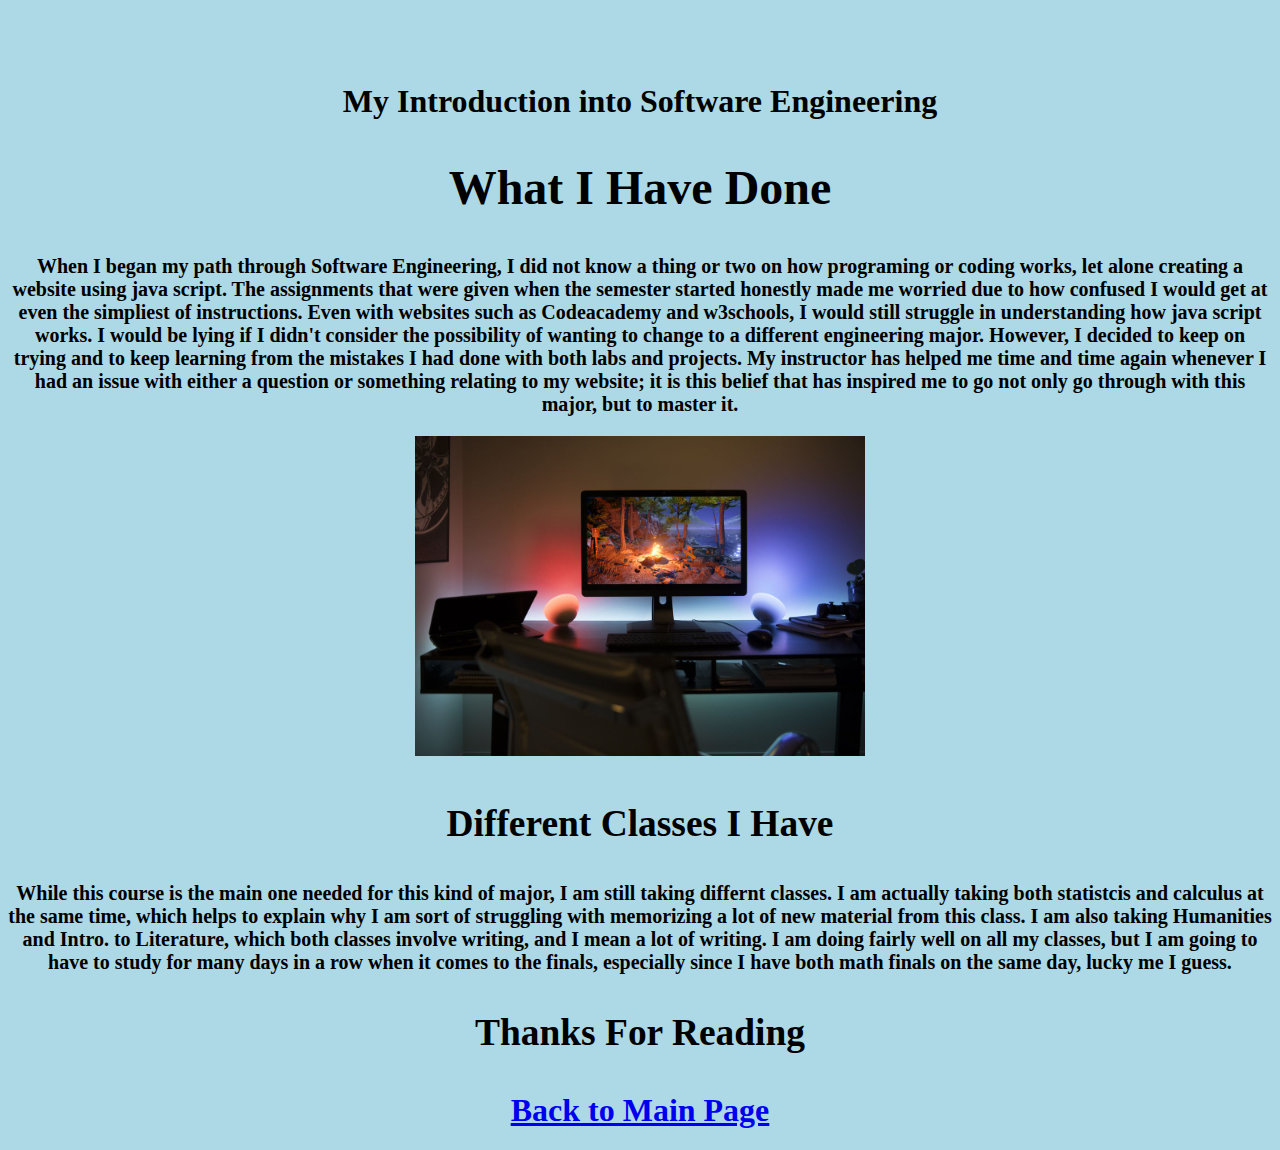
==== index.htm @ d482765e "Update index.htm" ====
<!DOCTYPE html>
<html lang="en-US">
  <head>
    <title>About Me</title>
    <link rel="stylesheet" type="text/css" href="css/style.css"> 
    
  </head>
  <body>
  <canvas id="myCanvas" width="425" height="50">
  Your browser does not support the HTML5 canvas tag.</canvas>   
    <h1>My Introduction into Software Engineering<h/h1> 
    <h2>What I Have Done</h2> 
      <p>
   When I began my path through Software Engineering, I did not know a thing or two on how programing or coding works, let alone creating
   a website using java script. The assignments that were given when the semester started honestly made me worried due to how confused I 
   would get at even the simpliest of instructions. Even with websites such as Codeacademy and w3schools, I would still struggle in 
   understanding how java script works. I would be lying if I didn't consider the possibility of wanting to change to a different 
   engineering major. However, I decided to keep on trying and to keep learning from the mistakes I had done with both labs and projects. 
   My instructor has helped me time and time again whenever I had an issue with either a question or something relating to my website; 
   it is this belief that has inspired me to go not only go through with this major, but to master it.
      </p> 
    <img src="HUE_GO_GAMING_01.0.jpg" alt="Computer Setup" width="450" height="320">  
    <h3>Different Classes I Have</h3>
      <p>
   While this course is the main one needed for this kind of major, I am still taking differnt classes. I am actually taking both 
   statistcis and calculus at the same time, which helps to explain why I am sort of struggling with memorizing a lot of new material 
   from this class. I am also taking Humanities and Intro. to Literature, which both classes involve writing, and I mean a lot of
   writing. I am doing fairly well on all my classes, but I am going to have to study for many days in a row when it comes to the finals, 
   especially since I have both math finals on the same day, lucky me I guess. 
      </p> 
    <h3>Thanks For Reading</h3>
    <a href="https://mmachado9571.github.io/website/index.html">Back to Main Page</a>
  </body> 
</html>
---- css/style.css ----
body {
    background-color: lightblue;
}

h1 {
    color: black;
    text-align: center;
}    

p {
    font-family: verdane;
    font-size: 20px;
}
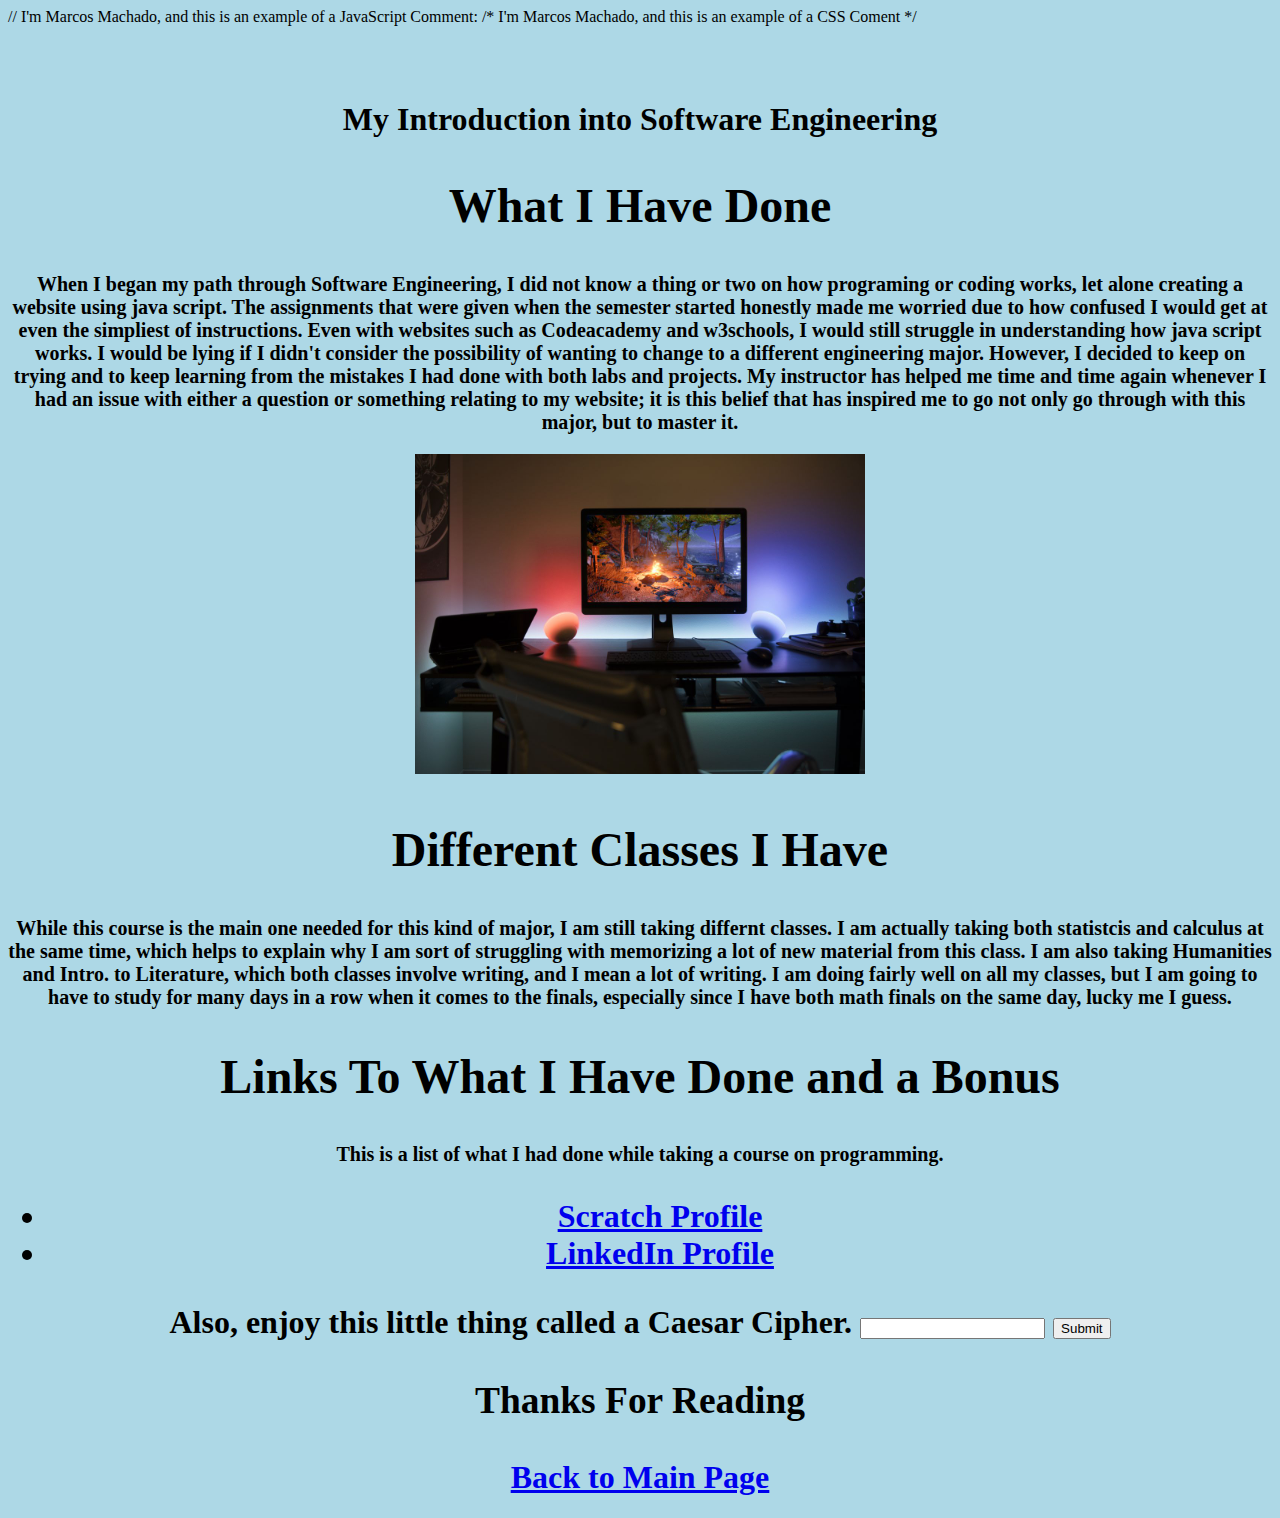
==== commit 025ad075: "Update index.htm" ====
--- a/index.htm
+++ b/index.htm
@@ -1,15 +1,18 @@
 <!DOCTYPE html>
 <html lang="en-US">
   <head>
+    // I'm Marcos Machado, and this is an example of a JavaScript Comment: 
     <title>About Me</title>
     <link rel="stylesheet" type="text/css" href="css/style.css"> 
     
   </head>
   <body>
+    /* I'm Marcos Machado, and this is an example of a CSS Coment */
   <canvas id="myCanvas" width="425" height="50">
   Your browser does not support the HTML5 canvas tag.</canvas>   
     <h1>My Introduction into Software Engineering<h/h1> 
-    <h2>What I Have Done</h2> 
+    <h2>What I Have Done</h2>
+      <!--I'm Marcos Machado, and this is an example of a HTML Comment-->
       <p>
    When I began my path through Software Engineering, I did not know a thing or two on how programing or coding works, let alone creating
    a website using java script. The assignments that were given when the semester started honestly made me worried due to how confused I 
@@ -20,14 +23,26 @@
    it is this belief that has inspired me to go not only go through with this major, but to master it.
       </p> 
     <img src="HUE_GO_GAMING_01.0.jpg" alt="Computer Setup" width="450" height="320">  
-    <h3>Different Classes I Have</h3>
+    <h2>Different Classes I Have</h2>
       <p>
    While this course is the main one needed for this kind of major, I am still taking differnt classes. I am actually taking both 
    statistcis and calculus at the same time, which helps to explain why I am sort of struggling with memorizing a lot of new material 
    from this class. I am also taking Humanities and Intro. to Literature, which both classes involve writing, and I mean a lot of
    writing. I am doing fairly well on all my classes, but I am going to have to study for many days in a row when it comes to the finals, 
    especially since I have both math finals on the same day, lucky me I guess. 
-      </p> 
+      </p>  
+    <h2>Links To What I Have Done and a Bonus</h2>  
+      <p>
+   This is a list of what I had done while taking a course on programming.
+      <ul>
+        <li><a href="https://scratch.mit.edu/users/darkmaster085/">Scratch Profile</a>
+        <li><a href="https://www.linkedin.com/in/marcos-machado-907640176/">LinkedIn Profile</a>
+      </ul>
+      Also, enjoy this little thing called a Caesar Cipher.
+      <input id="in">
+      <button type="button" onclick="myFunction()">Submit</button>
+      <p id="out"></p>
+      </p>
     <h3>Thanks For Reading</h3>
     <a href="https://mmachado9571.github.io/website/index.html">Back to Main Page</a>
   </body> 
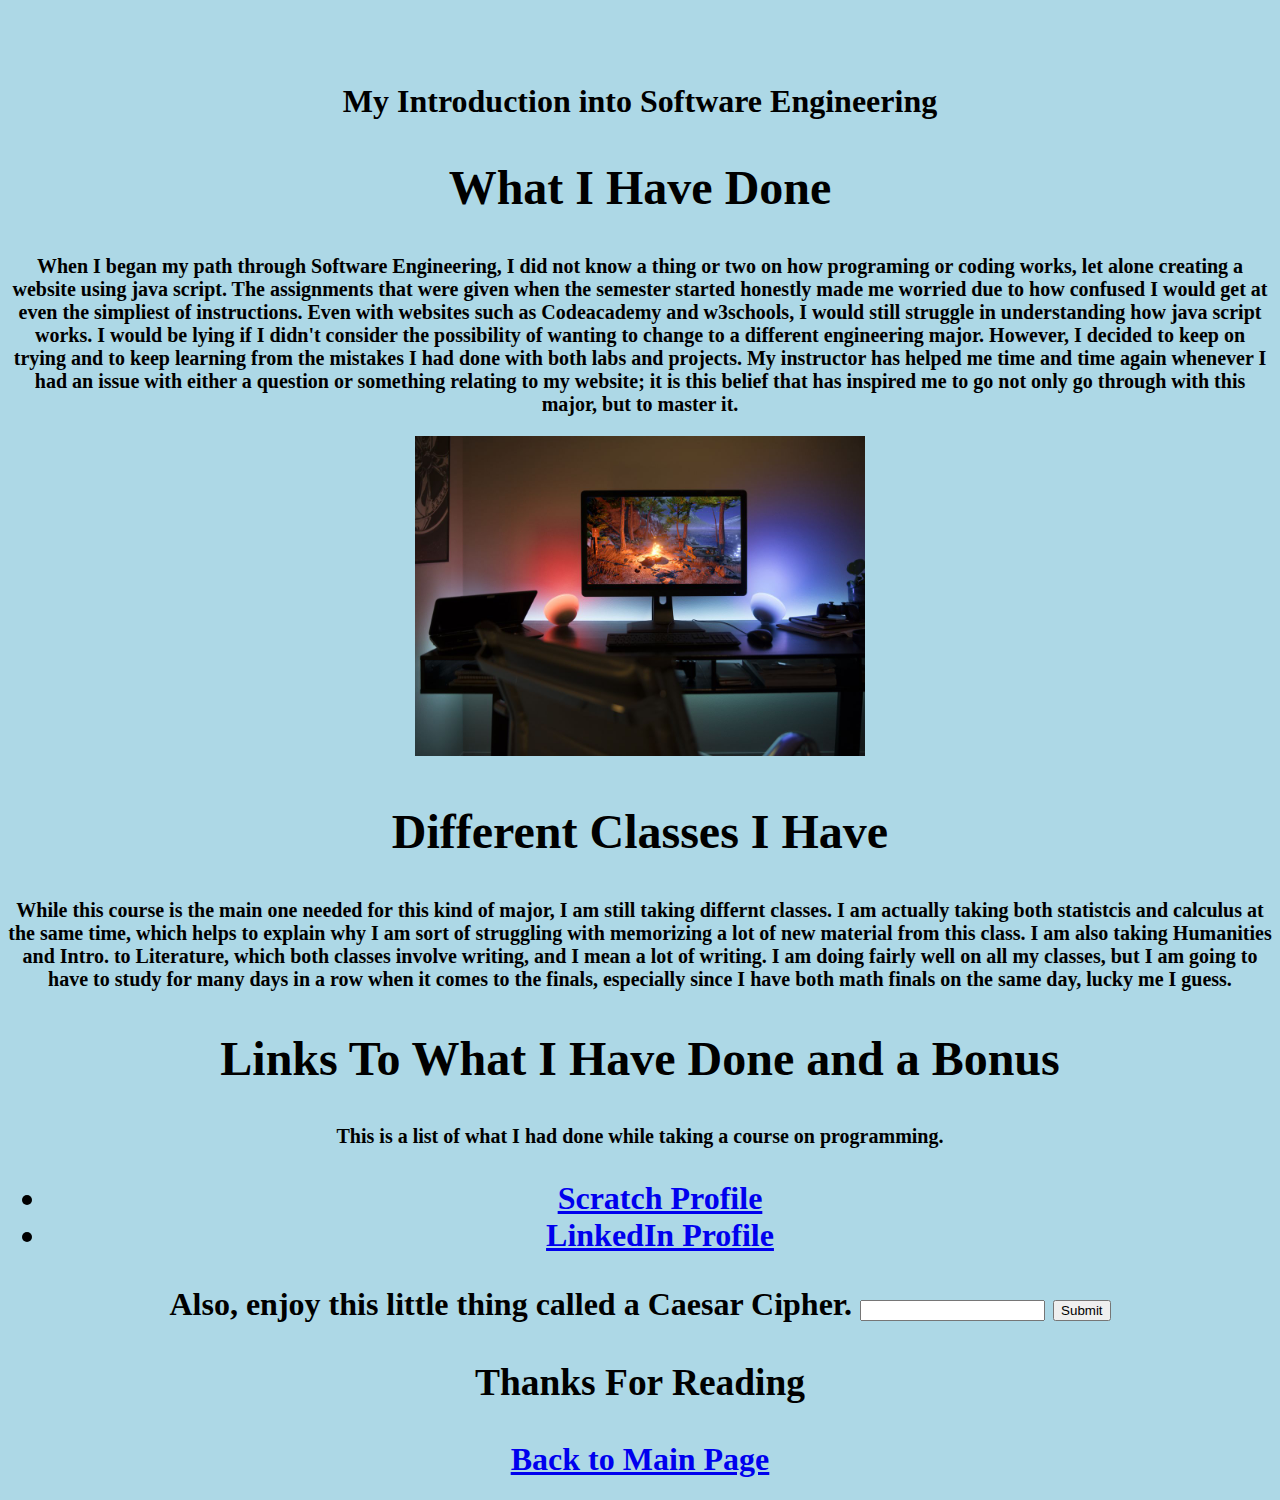
==== commit f9310ede: "Update index.htm" ====
--- a/index.htm
+++ b/index.htm
@@ -1,13 +1,11 @@
 <!DOCTYPE html>
 <html lang="en-US">
   <head>
-    // I'm Marcos Machado, and this is an example of a JavaScript Comment: 
     <title>About Me</title>
     <link rel="stylesheet" type="text/css" href="css/style.css"> 
     
   </head>
   <body>
-    /* I'm Marcos Machado, and this is an example of a CSS Coment */
   <canvas id="myCanvas" width="425" height="50">
   Your browser does not support the HTML5 canvas tag.</canvas>   
     <h1>My Introduction into Software Engineering<h/h1> 
@@ -41,7 +39,8 @@
       Also, enjoy this little thing called a Caesar Cipher.
       <input id="in">
       <button type="button" onclick="myFunction()">Submit</button>
-      <p id="out"></p>
+      <p id="out"></p> 
+      
       </p>
     <h3>Thanks For Reading</h3>
     <a href="https://mmachado9571.github.io/website/index.html">Back to Main Page</a>
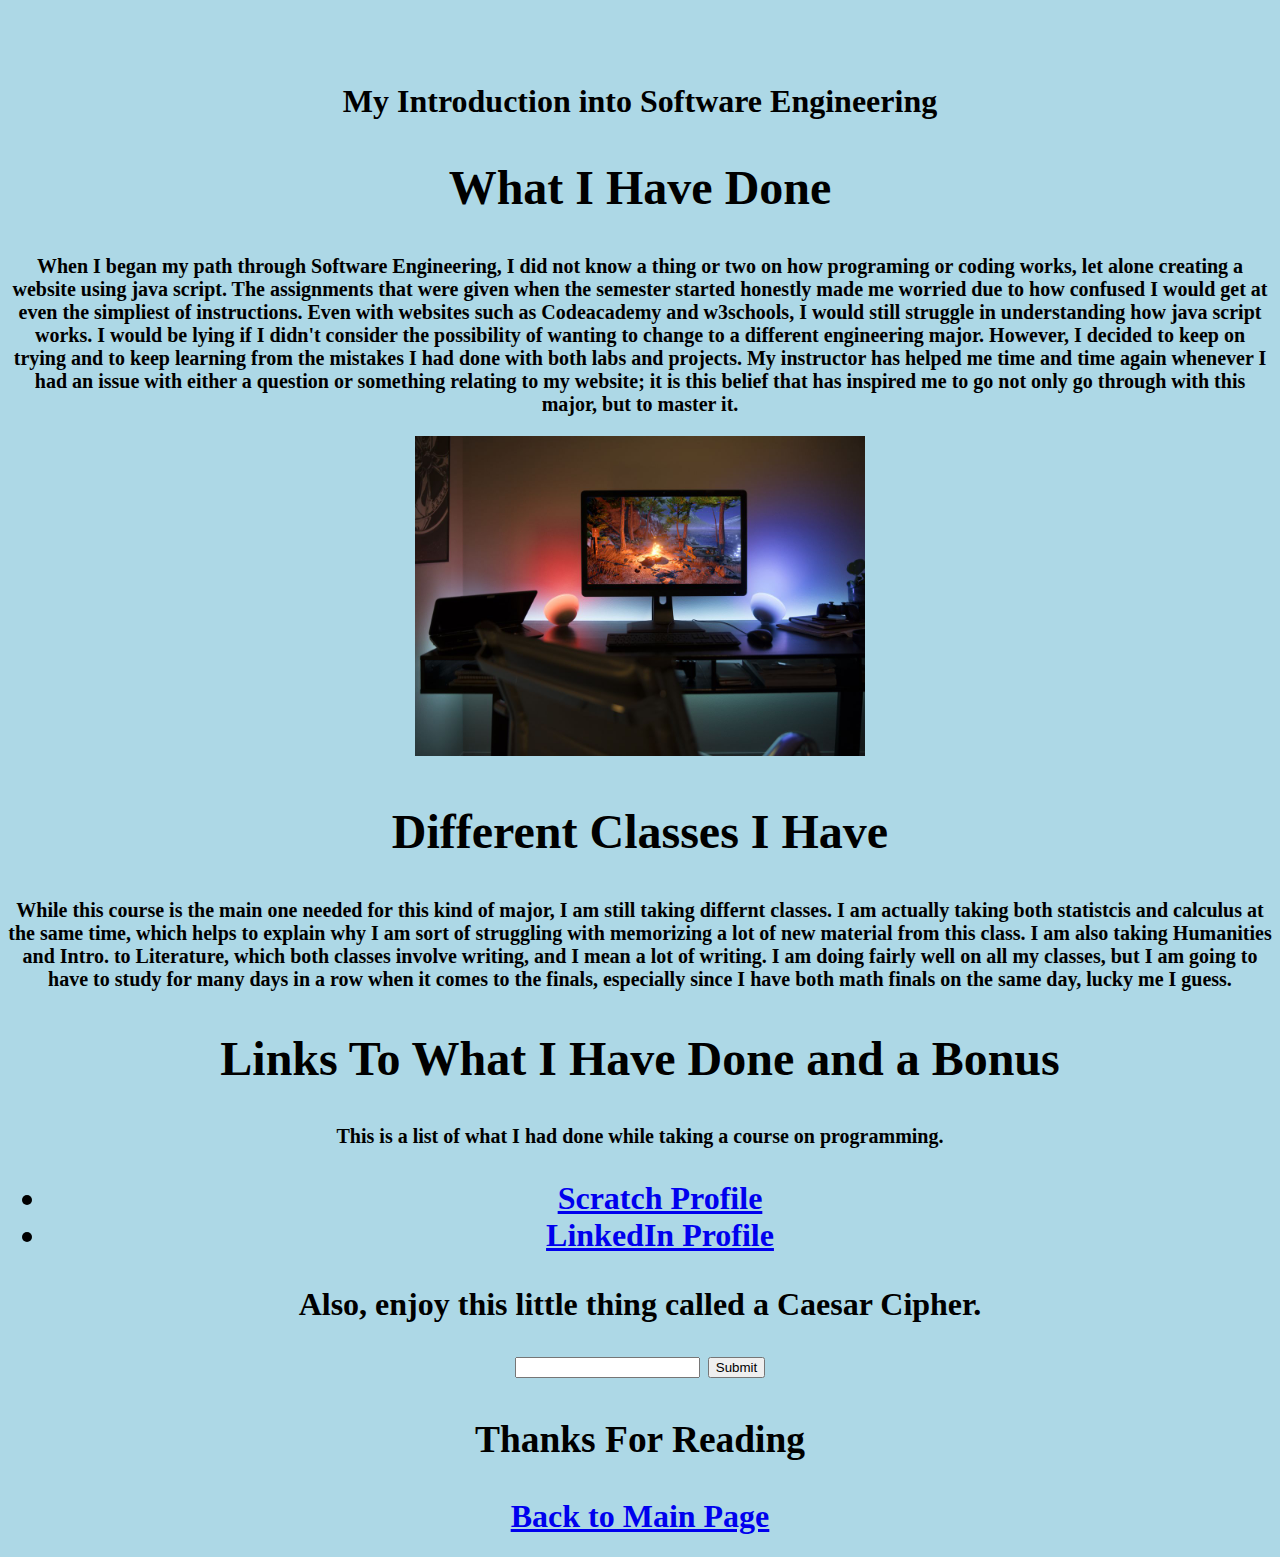
==== commit 2ea658cf: "Update index.htm" ====
--- a/index.htm
+++ b/index.htm
@@ -36,12 +36,29 @@
         <li><a href="https://scratch.mit.edu/users/darkmaster085/">Scratch Profile</a>
         <li><a href="https://www.linkedin.com/in/marcos-machado-907640176/">LinkedIn Profile</a>
       </ul>
-      Also, enjoy this little thing called a Caesar Cipher.
+      Also, enjoy this little thing called a Caesar Cipher.</p>
       <input id="in">
       <button type="button" onclick="myFunction()">Submit</button>
       <p id="out"></p> 
-      
-      </p>
+      <script>
+       function myFunction() {
+    var inVar, outVar;
+
+    // Input
+    inVar = document.getElementById("in").value;
+    
+    // Processing
+    outVar = "";
+	var position = 0;
+	while (position < 5) {
+		outVar = outVar + String.fromCharCode(inVar.charCodeAt(position) - 5);
+        position = position + 5;
+	}
+
+	// Output
+    document.getElementById("out").innerHTML = outVar;
+}
+      </script>
     <h3>Thanks For Reading</h3>
     <a href="https://mmachado9571.github.io/website/index.html">Back to Main Page</a>
   </body> 
